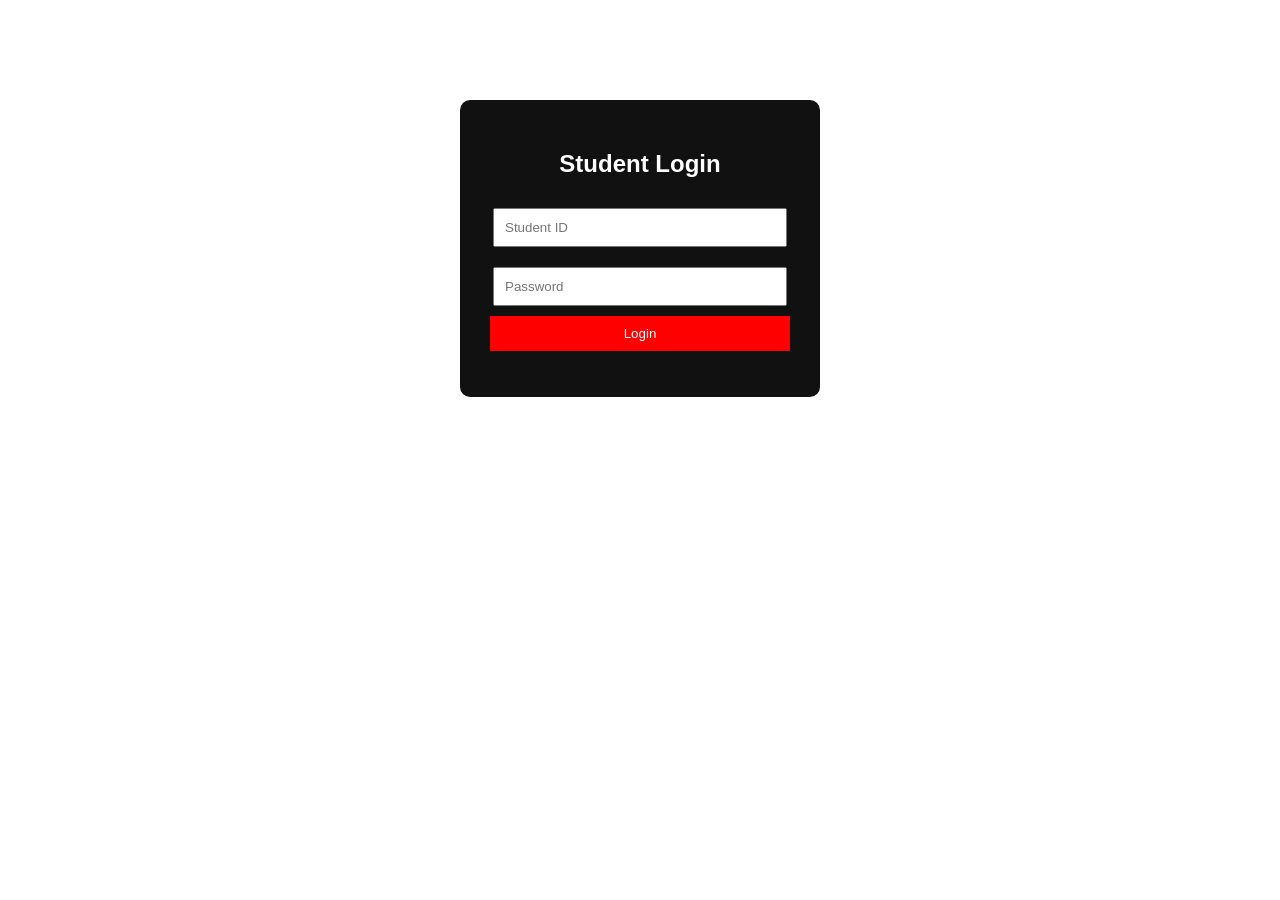
==== dashboard.html @ f888483c "first commit" ====
<!DOCTYPE html>
<html>
<head>
<title>Student Dashboard</title>
<link rel="stylesheet" href="style.css">
</head>

<body>

<script>
if(localStorage.getItem("loggedIn") !== "true"){
  window.location.href = "login.html";
}
</script>

<div class="dashboard">
  <h1>Welcome Student 👋</h1>
    <button onclick="logout()">Logout</button>
  <div class="dash-cards">
    <div class="card">
      <h3>Attendance</h3>
      <p>85%</p>
    </div>

    <div class="card">
      <h3>Test Score</h3>
      <p>78%</p>
    </div>

    <div class="card">
      <h3>Fees Status</h3>
      <p>Paid ✅</p>
    </div>
  </div>

  <h2>Recent Tests</h2>
  <ul>
    <li>Math Test - 75%</li>
    <li>Science Test - 82%</li>
  </ul>

</div>

</body>
</html>
---- style.css ----
body {
  margin: 0;
  font-family: Arial;
  background: #fff;
  color: #111;
}

.navbar {
  display: flex;
  justify-content: space-between;
  padding: 15px 40px;
  background: #edc6c6;
  color: white;
  position: sticky;
  top: 0;
  align-items: center;
}

.navbar a {
  color: rgb(28, 26, 26);
  margin: 0 10px;
  text-decoration: none;
}

.hero {
  height: 90vh;
  background: linear-gradient(to right, #000, #c00000);
  color: white;
  display: flex;
  flex-direction: column;
  justify-content: center;
  align-items: center;
}

.btn {
  background: red;
  padding: 10px 20px;
  color: white;
  margin: 10px;
  text-decoration: none;
}

.btn.outline {
  border: 1px solid white;
  background: transparent;
}

.courses {
  padding: 50px;
  text-align: center;
}

.card {
  background: #f4f4f4;
  padding: 20px;
  margin: 10px;
  display: inline-block;
  width: 250px;
  height: 250px;
}
.card:hover {
    background-color: #f93a3a;
}

.summer {
  background: red;
  color: white;
  text-align: center;
  padding: 40px;
}

.badge {
  background: black;
  padding: 5px 10px;
}

.form-section {
  padding: 50px;
  text-align: center;
}

form input, select {
  display: block;
  margin: 10px auto;
  padding: 10px;
  width: 250px;
}

button {
  background: black;
  color: white;
  padding: 10px 20px;
}

.contact iframe {
  width: 100%;
  height: 300px;
}

.whatsapp {
  position: fixed;
  bottom: 20px;
  right: 20px;
  background: green;
  padding: 15px;
  color: white;
  border-radius: 50%;
}



/* Dashboard */

.dashboard {
  padding: 40px;
  text-align: center;
}

.dash-cards {
  display: flex;
  justify-content: center;
  gap: 20px;
}

.dash-cards .card {
  background: #111;
  color: white;
  padding: 20px;
  border-radius: 10px;
}


.instagram {
  padding: 50px;
  text-align: center;
}

.insta-grid {
  display: grid;
  grid-template-columns: repeat(auto-fit, minmax(150px, 1fr));
  gap: 10px;
}

.insta-grid img {
  width: 100%;
  border-radius: 10px;
  transition: 0.3s;
}

.insta-grid img:hover {
  transform: scale(1.05);
}









/* Login Page */
.login-box {
  width: 300px;
  margin: 100px auto;
  padding: 30px;
  background: #111;
  color: white;
  text-align: center;
  border-radius: 10px;
}

.login-box input {
  width: 90%;
  margin: 10px 0;
  padding: 10px;
}

.login-box button {
  background: red;
  color: white;
  padding: 10px;
  border: none;
  width: 100%;
}
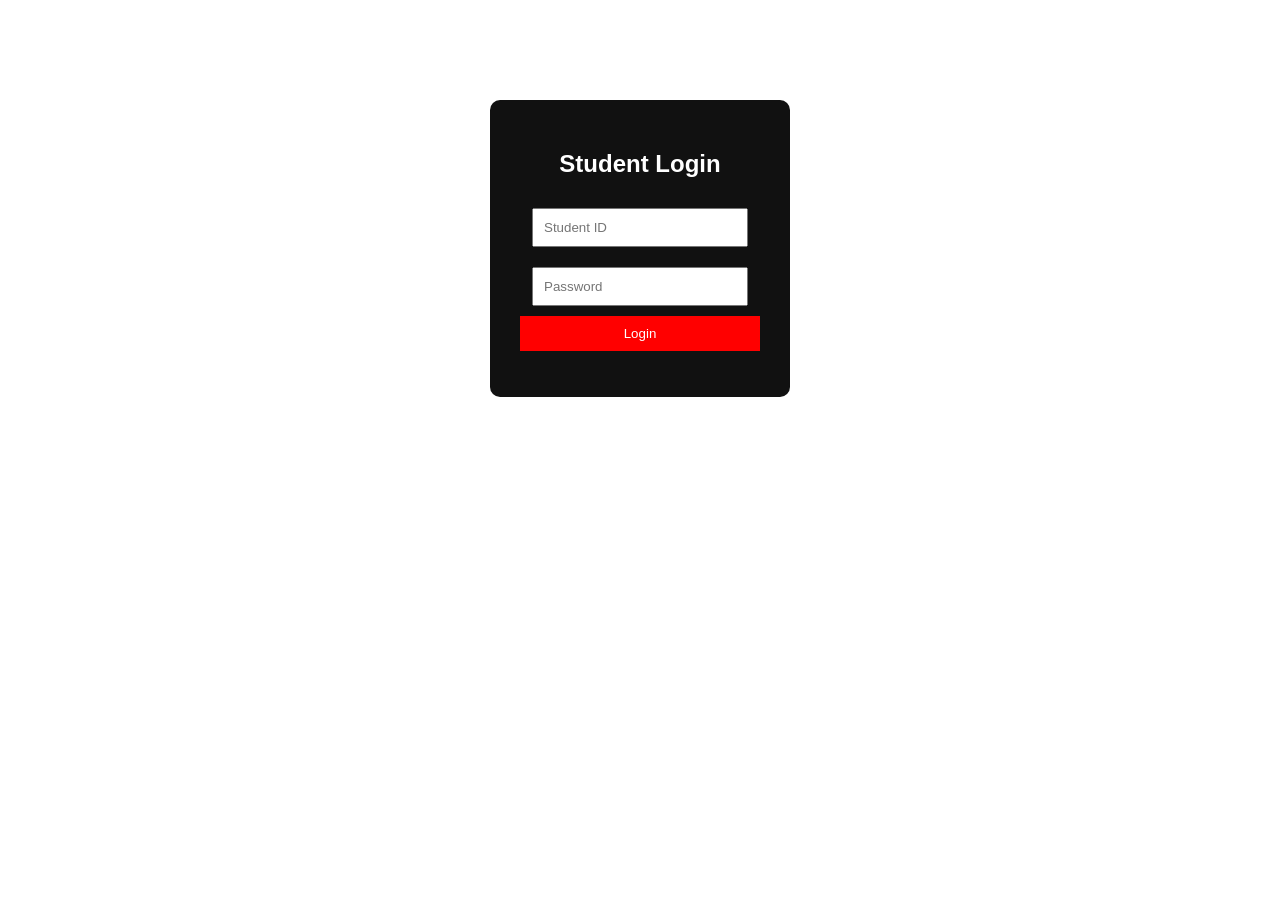
==== commit aa956ed6: "forth commit" ====
--- a/dashboard.html
+++ b/dashboard.html
@@ -1,12 +1,15 @@
 <!DOCTYPE html>
-<html>
+<html lang="en">
 <head>
+<meta charset="UTF-8">
+<meta name="viewport" content="width=device-width, initial-scale=1.0">
 <title>Student Dashboard</title>
 <link rel="stylesheet" href="style.css">
 </head>
 
 <body>
 
+<!-- ✅ AUTH CHECK (safe) -->
 <script>
 if(localStorage.getItem("loggedIn") !== "true"){
   window.location.href = "login.html";
@@ -15,7 +18,10 @@
 
 <div class="dashboard">
   <h1>Welcome Student 👋</h1>
-    <button onclick="logout()">Logout</button>
+
+  <!-- ✅ Logout works now -->
+  <button onclick="logout()">Logout</button>
+
   <div class="dash-cards">
     <div class="card">
       <h3>Attendance</h3>
@@ -41,5 +47,8 @@
 
 </div>
 
+<!-- ✅ IMPORTANT: Load JS -->
+<script src="script.js"></script>
+
 </body>
 </html>
--- a/style.css
+++ b/style.css
@@ -1,3 +1,4 @@
+/* ✅ FIXED BODY (removed duplicate) */
 body {
   margin: 0;
   font-family: Arial;
@@ -5,23 +6,99 @@
   color: #111;
 }
 
+/* NAVBAR */
 .navbar {
   display: flex;
   justify-content: space-between;
-  padding: 15px 40px;
-  background: #edc6c6;
+  align-items: center;
+  padding: 15px 20px;
+  background: #e3a7a7;
   color: white;
   position: sticky;
   top: 0;
-  align-items: center;
+  z-index: 1000;
+}
+
+.navbar nav {
+  display: flex;
+  gap: 20px;
 }
 
 .navbar a {
-  color: rgb(28, 26, 26);
-  margin: 0 10px;
+  color: white;
   text-decoration: none;
 }
 
+.dashboard-btn {
+  background: red;
+  padding: 6px 12px;
+  border-radius: 5px;
+}
+
+/* ✅ FIXED LOGO */
+.logo {
+  display: flex;
+  align-items: center; /* fixed */
+  gap: 10px;
+}
+
+.logo img {
+  height: 80px;
+  width: auto;
+  object-fit: contain;
+}
+
+/* MOBILE LOGO */
+@media (max-width: 768px) {
+  .logo img {
+    height: 30px;
+  }
+}
+
+/* TOGGLE */
+.menu-toggle {
+  display: none;
+  font-size: 24px;
+  cursor: pointer;
+}
+
+/* ✅ FIXED MOBILE NAVBAR */
+@media (max-width: 768px) {
+
+  .menu-toggle {
+    display: block;
+  }
+
+  .navbar nav {
+    position: absolute;
+    top: 60px;
+    right: 0;
+    background: black;
+    flex-direction: column;
+    width: 200px;
+    padding: 20px;
+
+    /* 🔥 FIX: use transform instead of display */
+    transform: translateX(100%);
+    opacity: 0;
+    visibility: hidden;
+
+    transition: 0.3s ease;
+    z-index: 999;
+  }
+
+  .navbar nav a {
+    margin: 10px 0;
+  }
+
+  .navbar nav.active {
+    transform: translateX(0);
+    opacity: 1;
+    visibility: visible;
+  }
+}
+
+/* HERO */
 .hero {
   height: 90vh;
   background: linear-gradient(to right, #000, #c00000);
@@ -32,6 +109,22 @@
   align-items: center;
 }
 
+.hero h1 {
+  font-size: 3rem;
+  text-align: center;
+}
+
+@media (max-width: 768px){
+  .hero h1 {
+    font-size: 1.8rem;
+  }
+
+  .hero p {
+    font-size: 1rem;
+  }
+}
+
+/* BUTTON */
 .btn {
   background: red;
   padding: 10px 20px;
@@ -40,28 +133,47 @@
   text-decoration: none;
 }
 
+.btn:hover{
+  background: rgb(243, 111, 111);
+}
+
 .btn.outline {
   border: 1px solid white;
   background: transparent;
 }
 
+.btn.outline:hover{
+  background: rgb(193, 122, 122);
+}
+
+/* COURSES */
 .courses {
   padding: 50px;
   text-align: center;
-}
-
+  display: flex;
+  flex-wrap: wrap;
+  justify-content: center;
+}
+
+/* ✅ FIXED CARD (single definition) */
 .card {
   background: #f4f4f4;
   padding: 20px;
   margin: 10px;
-  display: inline-block;
-  width: 250px;
-  height: 250px;
-}
+  width: 300px;
+}
+
 .card:hover {
-    background-color: #f93a3a;
-}
-
+  background-color: #f93a3a;
+}
+
+@media (max-width: 768px){
+  .card {
+    width: 90%;
+  }
+}
+
+/* SUMMER */
 .summer {
   background: red;
   color: white;
@@ -74,6 +186,7 @@
   padding: 5px 10px;
 }
 
+/* FORM */
 .form-section {
   padding: 50px;
   text-align: center;
@@ -83,20 +196,24 @@
   display: block;
   margin: 10px auto;
   padding: 10px;
-  width: 250px;
-}
-
+  width: 90%;
+  max-width: 400px;
+}
+
+/* BUTTON */
 button {
   background: black;
   color: white;
   padding: 10px 20px;
 }
 
+/* CONTACT */
 .contact iframe {
   width: 100%;
   height: 300px;
 }
 
+/* WHATSAPP */
 .whatsapp {
   position: fixed;
   bottom: 20px;
@@ -107,10 +224,7 @@
   border-radius: 50%;
 }
 
-
-
-/* Dashboard */
-
+/* DASHBOARD */
 .dashboard {
   padding: 40px;
   text-align: center;
@@ -120,16 +234,16 @@
   display: flex;
   justify-content: center;
   gap: 20px;
+  flex-wrap: wrap;
 }
 
 .dash-cards .card {
   background: #111;
   color: white;
-  padding: 20px;
   border-radius: 10px;
 }
 
-
+/* INSTAGRAM */
 .instagram {
   padding: 50px;
   text-align: center;
@@ -151,15 +265,7 @@
   transform: scale(1.05);
 }
 
-
-
-
-
-
-
-
-
-/* Login Page */
+/* LOGIN */
 .login-box {
   width: 300px;
   margin: 100px auto;
@@ -182,4 +288,18 @@
   padding: 10px;
   border: none;
   width: 100%;
+}
+
+/* GLOBAL */
+* {
+  box-sizing: border-box;
+}
+
+img {
+  max-width: 100%;
+}
+
+/* SECTION SPACING */
+section {
+  padding: 40px 20px;
 }
